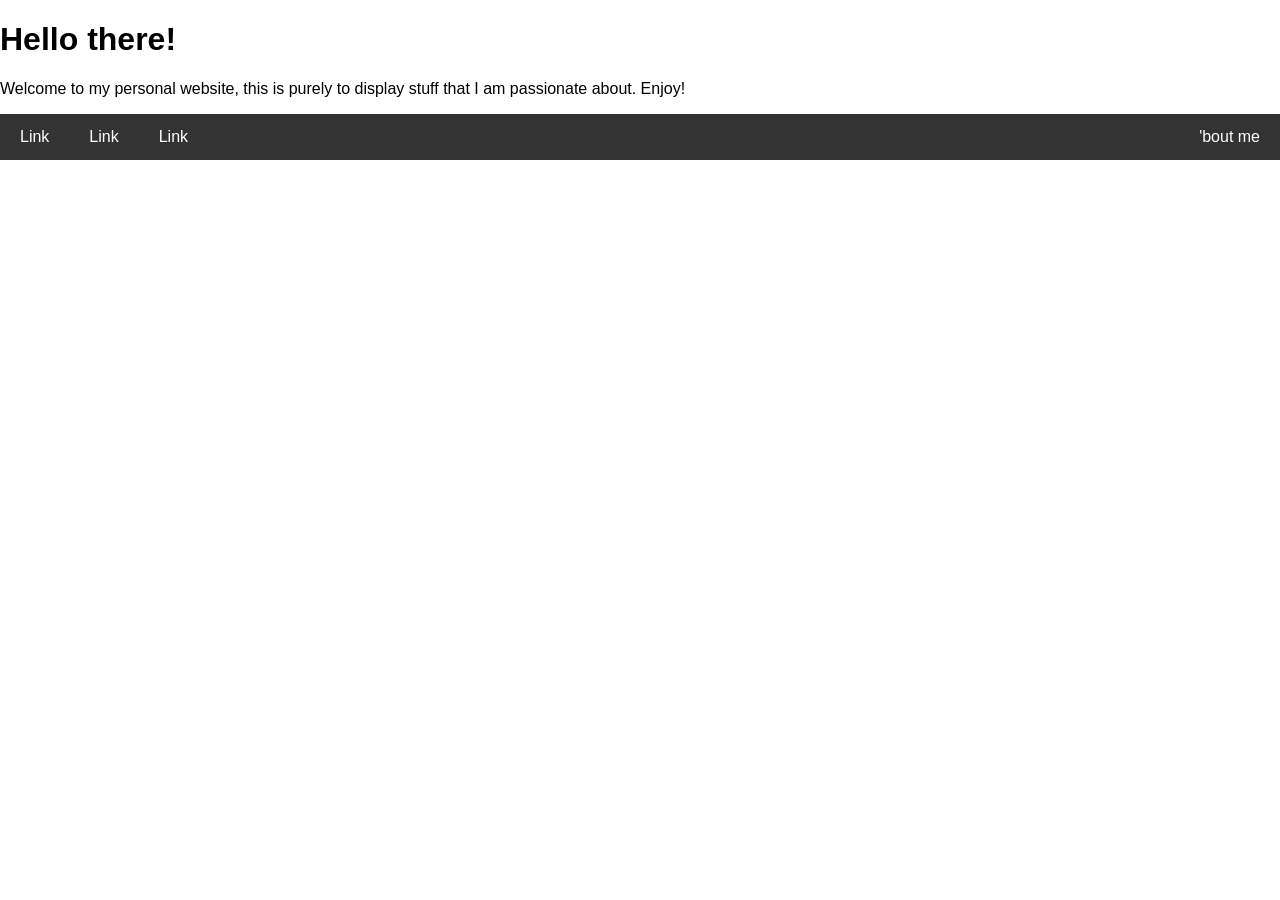
==== index.html @ 572fa5fa "color new" ====
<!DOCTYPE html>
<html lang="en">
    <head>
    <!--CSS-->
        <link rel="stylesheet" href="style.css">  
    <!--meta tags-->
    <meta charset="UTF-8">
        <meta name="viewport" content="width=device-width, initial-scale=1, shrink-to-fit=no"> <!--responsive viewport (s.t. it scales for mobile)-->
   <!--title-->
        <title>Hello, world!</title>
    </head>
<body>
    <h1>Hello there!</h1>
    <p>
      Welcome to my personal website, this is purely to display stuff that I am passionate about.
      Enjoy!
    </p>

    <div class="navbar">
        <a href="#">Link</a>
        <a href="#">Link</a>
        <a href="#">Link</a>
        <a href="#" class="right"> 'bout me </a>
    </div>
</body>
</html>
---- style.css ----
body {
    font-family: Arial, Helvetica, sans-serif;
    margin: 0;
  }
  
  /* Style the header */
  .header {
    padding: 80px;
    text-align: center;
    background: #1abc9c;
    color: white;
  }
  
  /* Increase the font size of the h1 element */
  .header h1 {
    font-size: 40px;
  }
  
  /* Style the top navigation bar */
  .navbar {
    overflow: hidden;
    background-color: #333;
  }
  
  /* Style the navigation bar links */
  .navbar a {
    float: left;
    display: block;
    color: white;
    text-align: center;
    padding: 14px 20px;
    text-decoration: none;
  }
  
  /* Right-aligned link */
  .navbar a.right {
    float: right;
  }
  
  /* Change color on hover */
  .navbar a:hover {
    background-color: #ddd;
    color: black;
  }
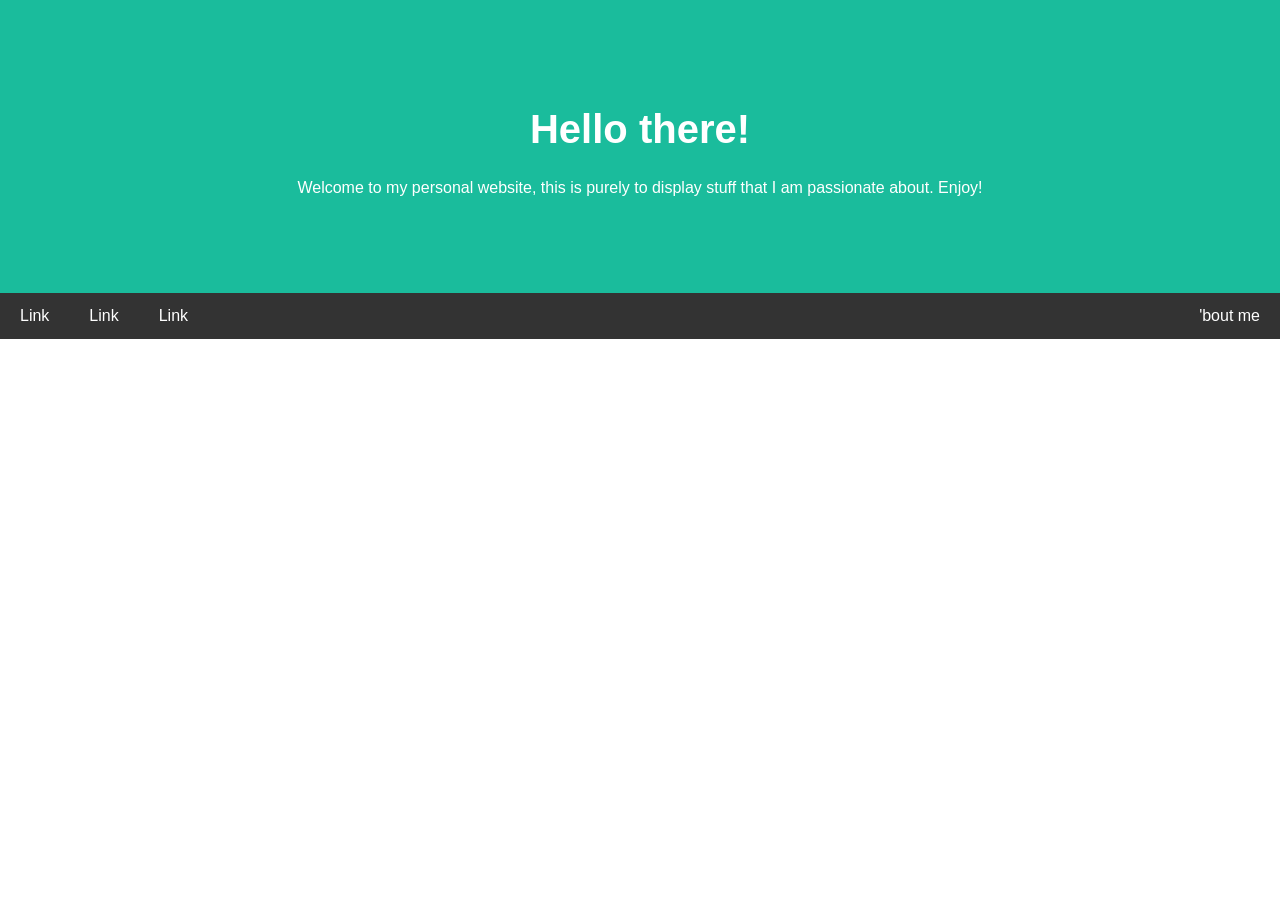
==== commit 44eb7be6: "color" ====
--- a/index.html
+++ b/index.html
@@ -5,16 +5,18 @@
         <link rel="stylesheet" href="style.css">  
     <!--meta tags-->
     <meta charset="UTF-8">
-        <meta name="viewport" content="width=device-width, initial-scale=1, shrink-to-fit=no"> <!--responsive viewport (s.t. it scales for mobile)-->
+    <meta name="viewport" content="width=device-width, initial-scale=1, shrink-to-fit=no"> <!--responsive viewport (s.t. it scales for mobile)-->
    <!--title-->
         <title>Hello, world!</title>
     </head>
 <body>
-    <h1>Hello there!</h1>
-    <p>
-      Welcome to my personal website, this is purely to display stuff that I am passionate about.
-      Enjoy!
-    </p>
+    <div class ="header">
+        <h1>Hello there!</h1>
+        <p>
+            Welcome to my personal website, this is purely to display stuff that I am passionate about.
+            Enjoy!
+        </p>
+    </div>
 
     <div class="navbar">
         <a href="#">Link</a>
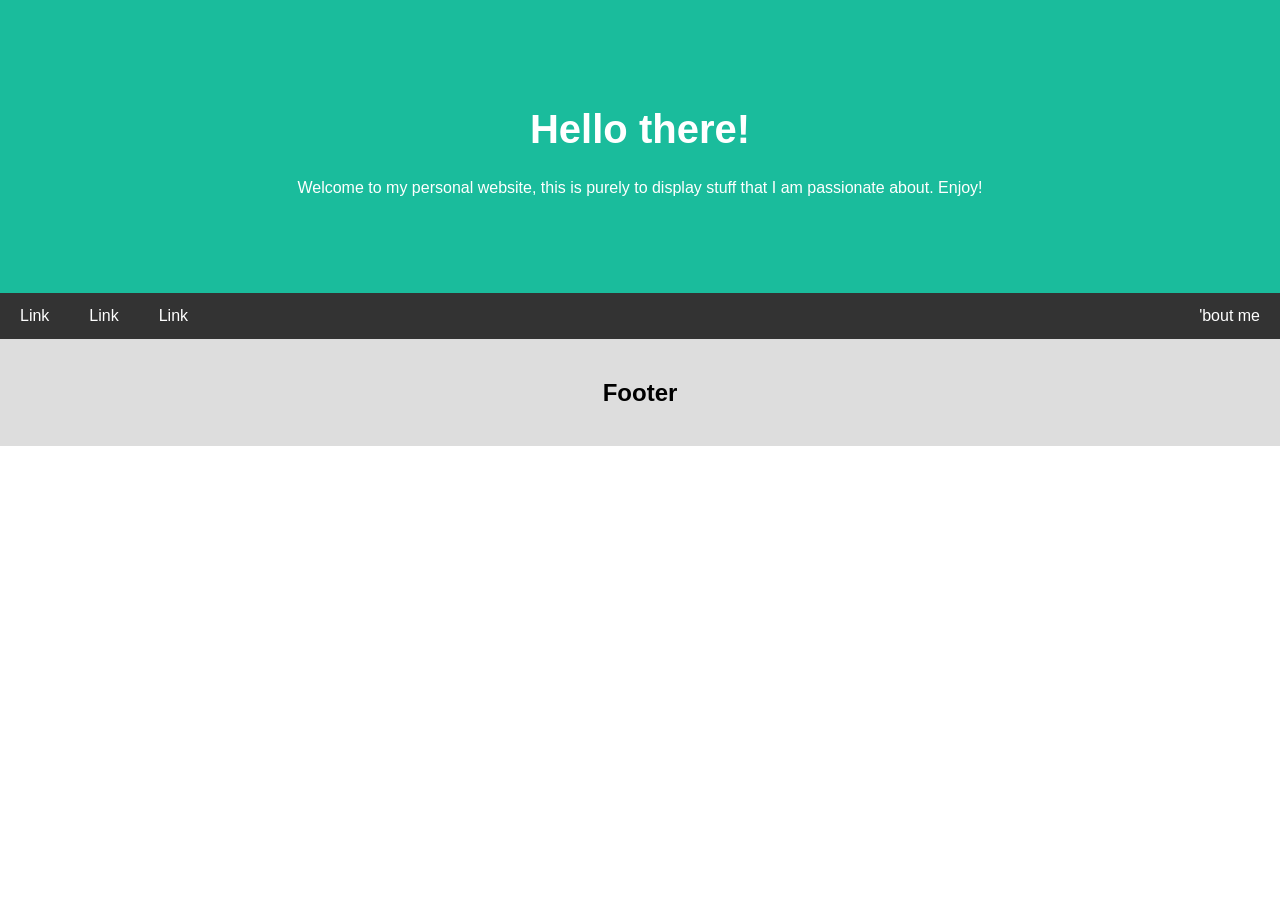
==== commit ce090fc0: "footer" ====
--- a/index.html
+++ b/index.html
@@ -1,13 +1,13 @@
 <!DOCTYPE html>
 <html lang="en">
     <head>
+    <!--title-->
+        <title>Hello, world!</title>
     <!--CSS-->
         <link rel="stylesheet" href="style.css">  
     <!--meta tags-->
     <meta charset="UTF-8">
     <meta name="viewport" content="width=device-width, initial-scale=1, shrink-to-fit=no"> <!--responsive viewport (s.t. it scales for mobile)-->
-   <!--title-->
-        <title>Hello, world!</title>
     </head>
 <body>
     <div class ="header">
@@ -24,5 +24,9 @@
         <a href="#">Link</a>
         <a href="#" class="right"> 'bout me </a>
     </div>
+
+    <div class="footer">
+        <h2>Footer</h2>
+    </div>
 </body>
 </html>
--- a/style.css
+++ b/style.css
@@ -1,10 +1,10 @@
 body {
     font-family: Arial, Helvetica, sans-serif;
     margin: 0;
-  }
-  
-  /* Style the header */
-  .header {
+}
+
+ /* Style the header */
+ .header {
     padding: 80px;
     text-align: center;
     background: #1abc9c;
@@ -41,4 +41,11 @@
   .navbar a:hover {
     background-color: #ddd;
     color: black;
+  }
+
+
+  .footer {
+    padding: 20px; /* Some padding */
+    text-align: center; /* Center text*/
+    background: #ddd; /* Grey background */
   }
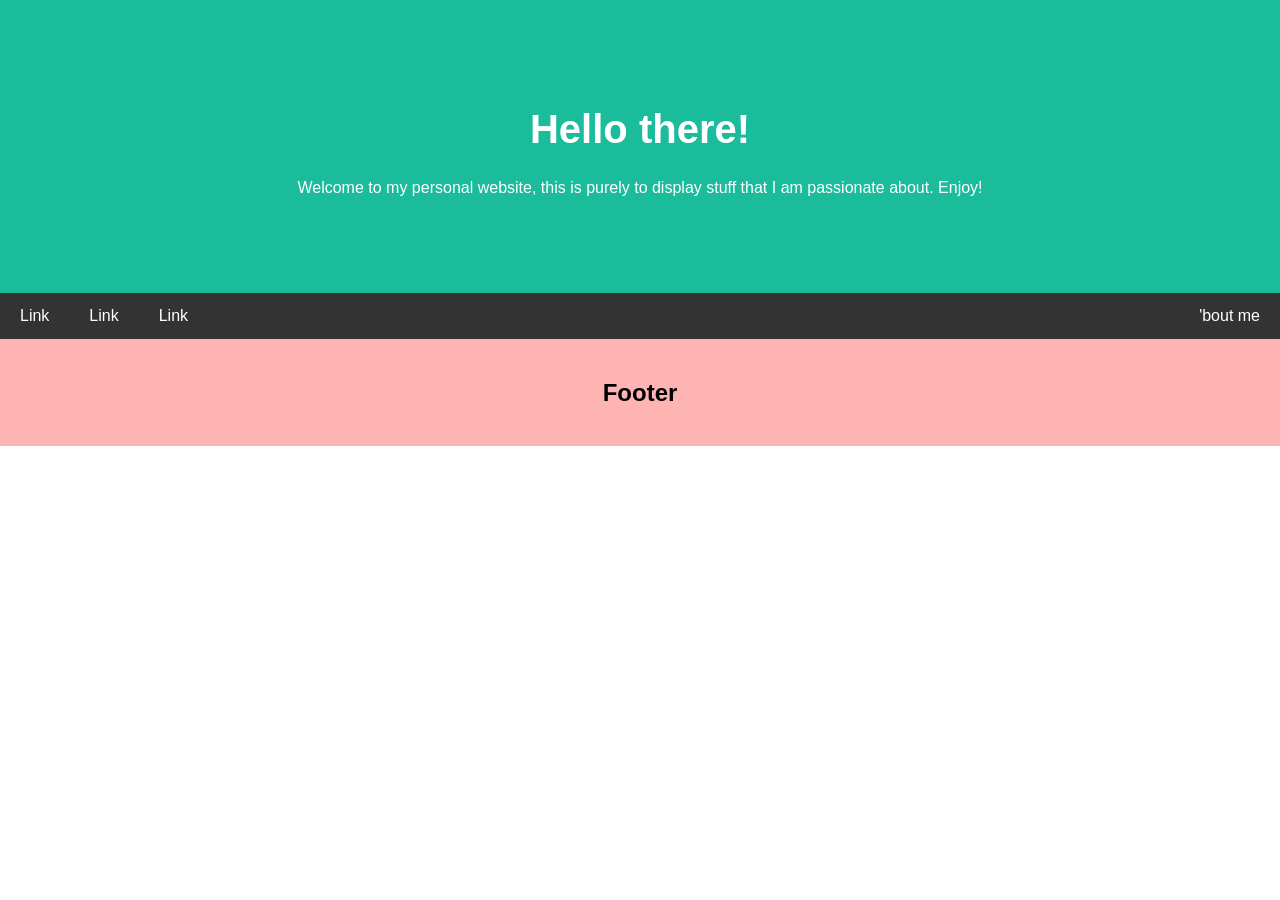
==== commit 99f48025: "footer color" ====
--- a/index.html
+++ b/index.html
@@ -28,5 +28,6 @@
     <div class="footer">
         <h2>Footer</h2>
     </div>
+
 </body>
 </html>
--- a/style.css
+++ b/style.css
@@ -47,5 +47,5 @@
   .footer {
     padding: 20px; /* Some padding */
     text-align: center; /* Center text*/
-    background: #ddd; /* Grey background */
+    background: rgb(255, 180, 180); /* Grey background */
   }
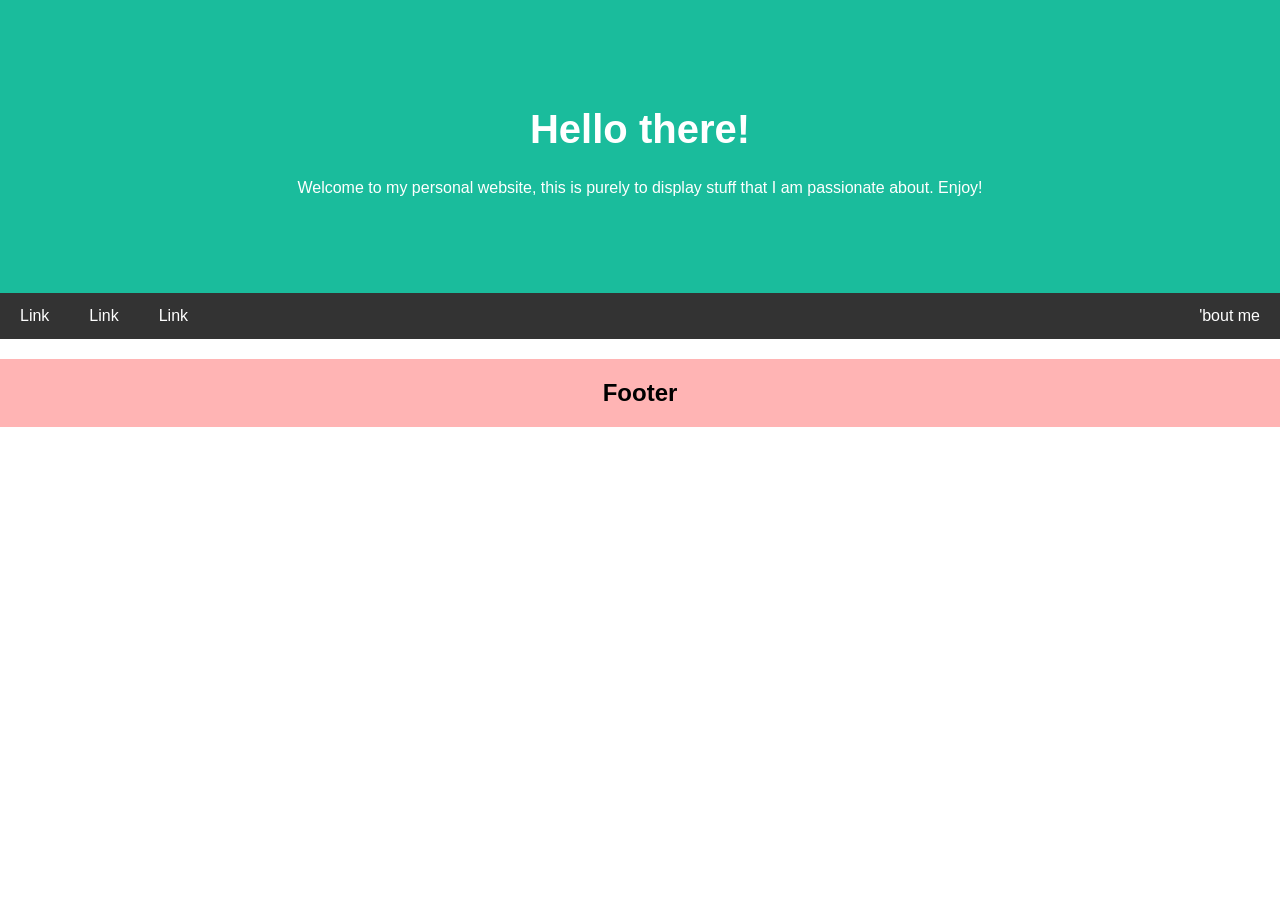
==== commit 7ebbcd8a: "o" ====
--- a/index.html
+++ b/index.html
@@ -25,7 +25,7 @@
         <a href="#" class="right"> 'bout me </a>
     </div>
 
-    <div class="footer">
+    <div >
         <h2>Footer</h2>
     </div>
 
--- a/style.css
+++ b/style.css
@@ -44,7 +44,7 @@
   }
 
 
-  .footer {
+h2 {
     padding: 20px; /* Some padding */
     text-align: center; /* Center text*/
     background: rgb(255, 180, 180); /* Grey background */
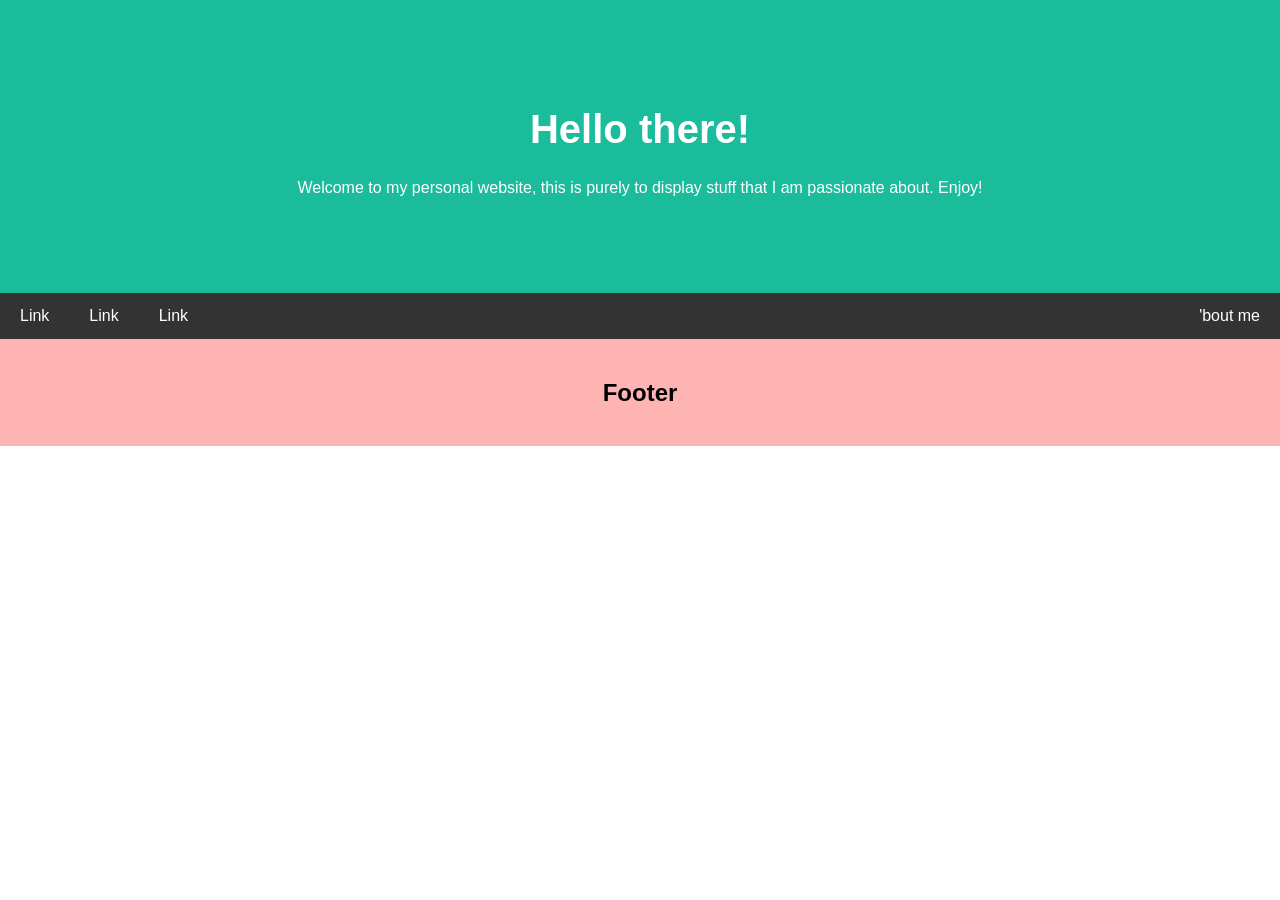
==== commit 6b25481d: "h" ====
--- a/index.html
+++ b/index.html
@@ -25,7 +25,7 @@
         <a href="#" class="right"> 'bout me </a>
     </div>
 
-    <div >
+    <div class="foot">
         <h2>Footer</h2>
     </div>
 
--- a/style.css
+++ b/style.css
@@ -44,7 +44,7 @@
   }
 
 
-h2 {
+.foot {
     padding: 20px; /* Some padding */
     text-align: center; /* Center text*/
     background: rgb(255, 180, 180); /* Grey background */
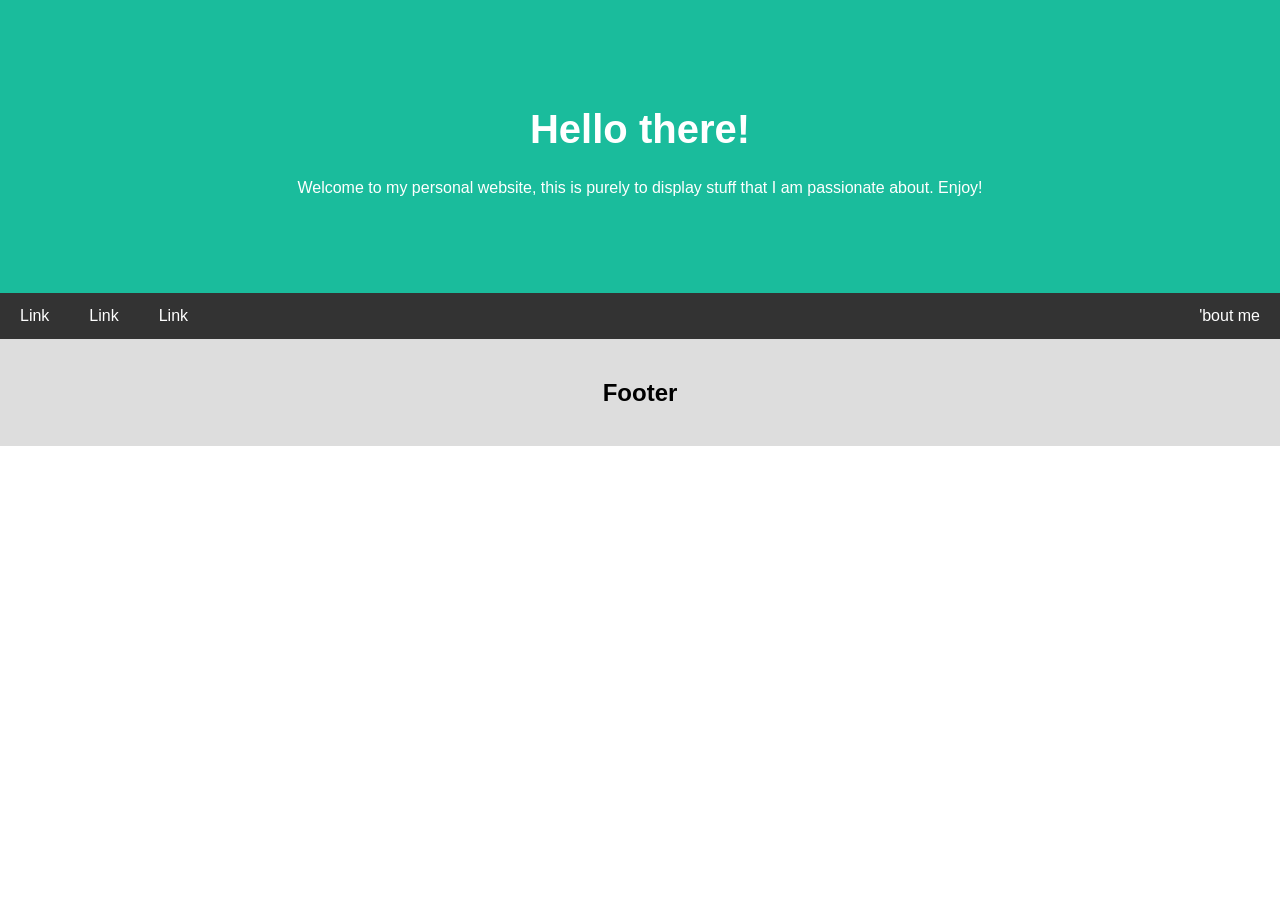
==== commit 615b14f2: "uh" ====
--- a/index.html
+++ b/index.html
@@ -2,7 +2,7 @@
 <html lang="en">
     <head>
     <!--title-->
-        <title>Hello, world!</title>
+        <title>Hello there!</title>
     <!--CSS-->
         <link rel="stylesheet" href="style.css">  
     <!--meta tags-->
--- a/style.css
+++ b/style.css
@@ -44,8 +44,8 @@
   }
 
 
-.foot {
+  .foot {
     padding: 20px; /* Some padding */
     text-align: center; /* Center text*/
-    background: rgb(255, 180, 180); /* Grey background */
+    background: #ddd; /* Grey background */
   }
